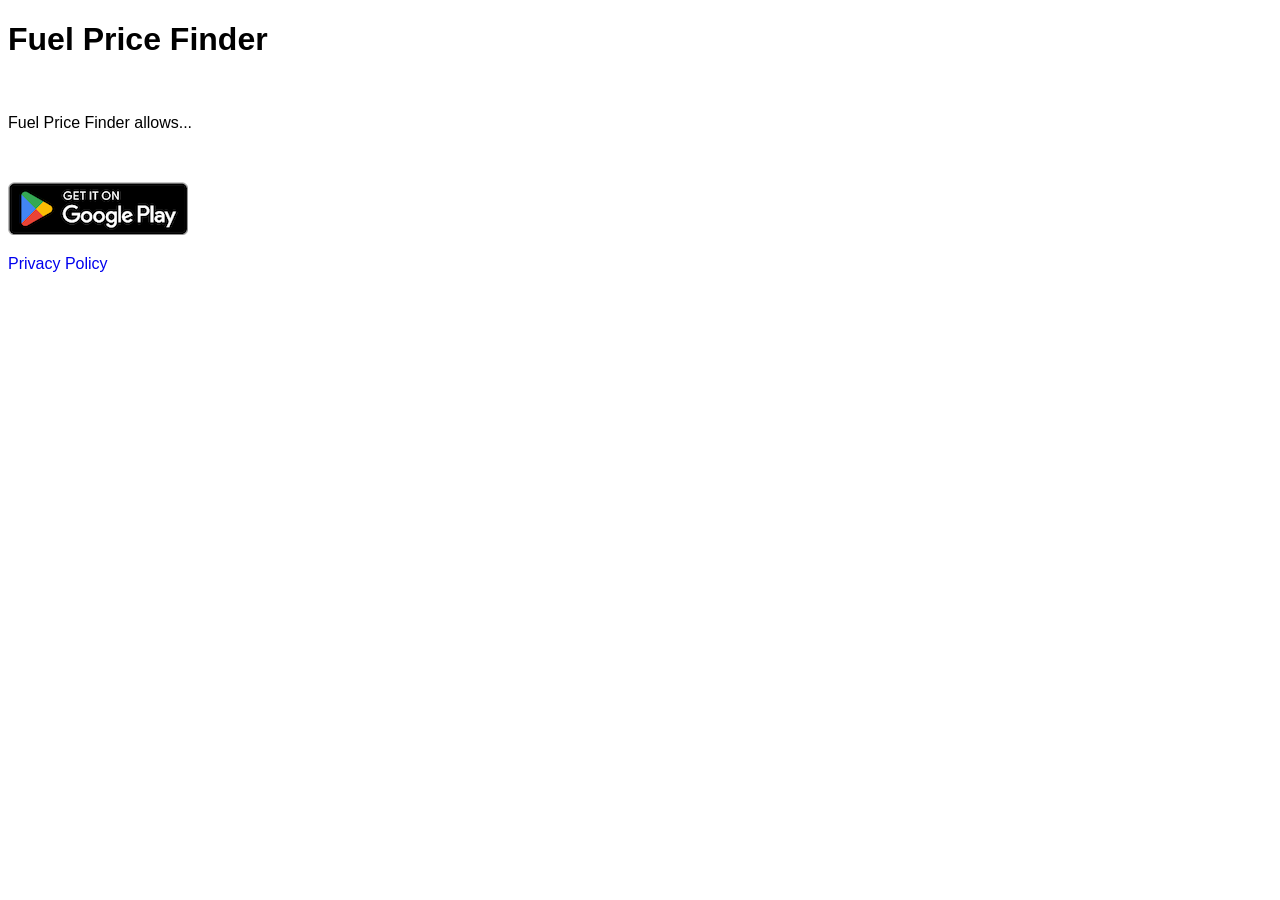
==== fuelprices/index.html @ b489bd99 "." ====
<!DOCTYPE html>
<html lang="en">

<head>
    <meta charset="UTF-8">
    <meta name="viewport" content="width=device-width, initial-scale=1">
    <meta name="description" content="Fuel Price Finder allows...">
    <link rel="stylesheet" href="../css/style.css">
    <title>Fuel Price Finder</title>
</head>

<body>
    <h1>Fuel Price Finder</h1>
    <p>&nbsp;</p>
    <p>
        Fuel Price Finder allows...
    </p>

    <p>&nbsp;</p>

    <p>
        <a href=""><img src="images/googlePlay.png"
                alt="Google Play"></a>
    </p>
    <p>
        <a href="privacy.html">Privacy Policy</a>
    </p>

</body>

</html>
---- css/style.css ----
body {
    font-family: Verdana, Geneva, Tahoma, sans-serif;
    text-align: left;
}

h2 {
    margin-top: 30px;
}

li {
    margin-bottom: 10px;
}

a:link {
    text-decoration: none;
}

a:visited {
    text-decoration: none;
}

a:hover {
    text-decoration: none;
}

a:active {
    text-decoration: none;
}

.smallText {
    font-size: smaller;
}

.logo {
    display: block;
    margin-left: auto;
    margin-right: auto;
    width: 200px;
    height: 100px;
}

.mainMenu {
    text-align: center;
}
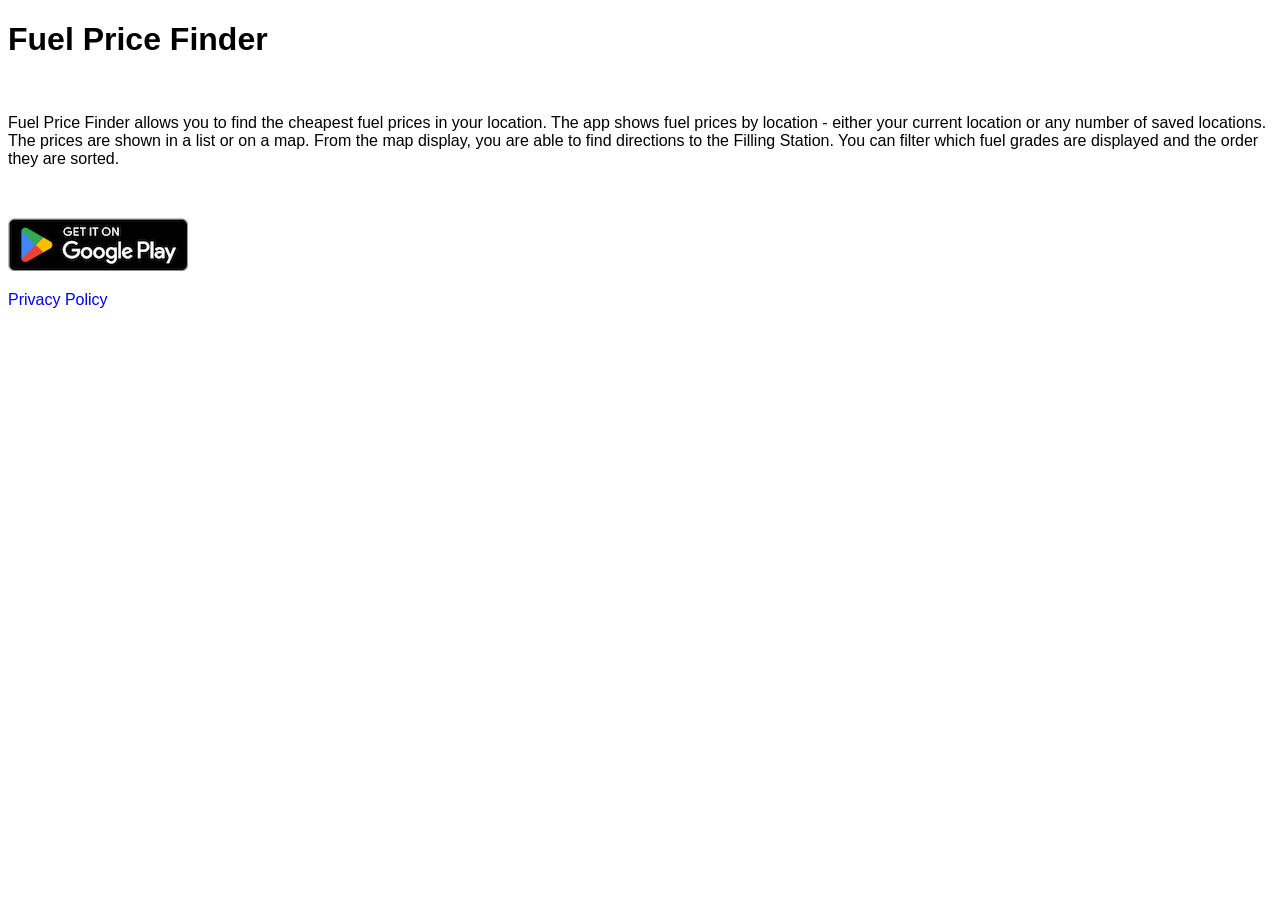
==== commit c8fa3888: "." ====
--- a/fuelprices/index.html
+++ b/fuelprices/index.html
@@ -4,7 +4,7 @@
 <head>
     <meta charset="UTF-8">
     <meta name="viewport" content="width=device-width, initial-scale=1">
-    <meta name="description" content="Fuel Price Finder allows...">
+    <meta name="description" content="Fuel Price Finder allows you to find the cheapest fuel prices in your location.">
     <link rel="stylesheet" href="../css/style.css">
     <title>Fuel Price Finder</title>
 </head>
@@ -13,13 +13,19 @@
     <h1>Fuel Price Finder</h1>
     <p>&nbsp;</p>
     <p>
-        Fuel Price Finder allows...
+        Fuel Price Finder allows you to find the cheapest fuel prices in your location.
+
+        The app shows fuel prices by location - either your current location or any number of saved locations.
+
+        The prices are shown in a list or on a map. From the map display, you are able to find directions to the Filling Station.
+
+        You can filter which fuel grades are displayed and the order they are sorted.
     </p>
 
     <p>&nbsp;</p>
 
     <p>
-        <a href=""><img src="images/googlePlay.png"
+        <a href="https://play.google.com/store/apps/details?id=com.ps.petrolprices"><img src="images/googlePlay.png"
                 alt="Google Play"></a>
     </p>
     <p>
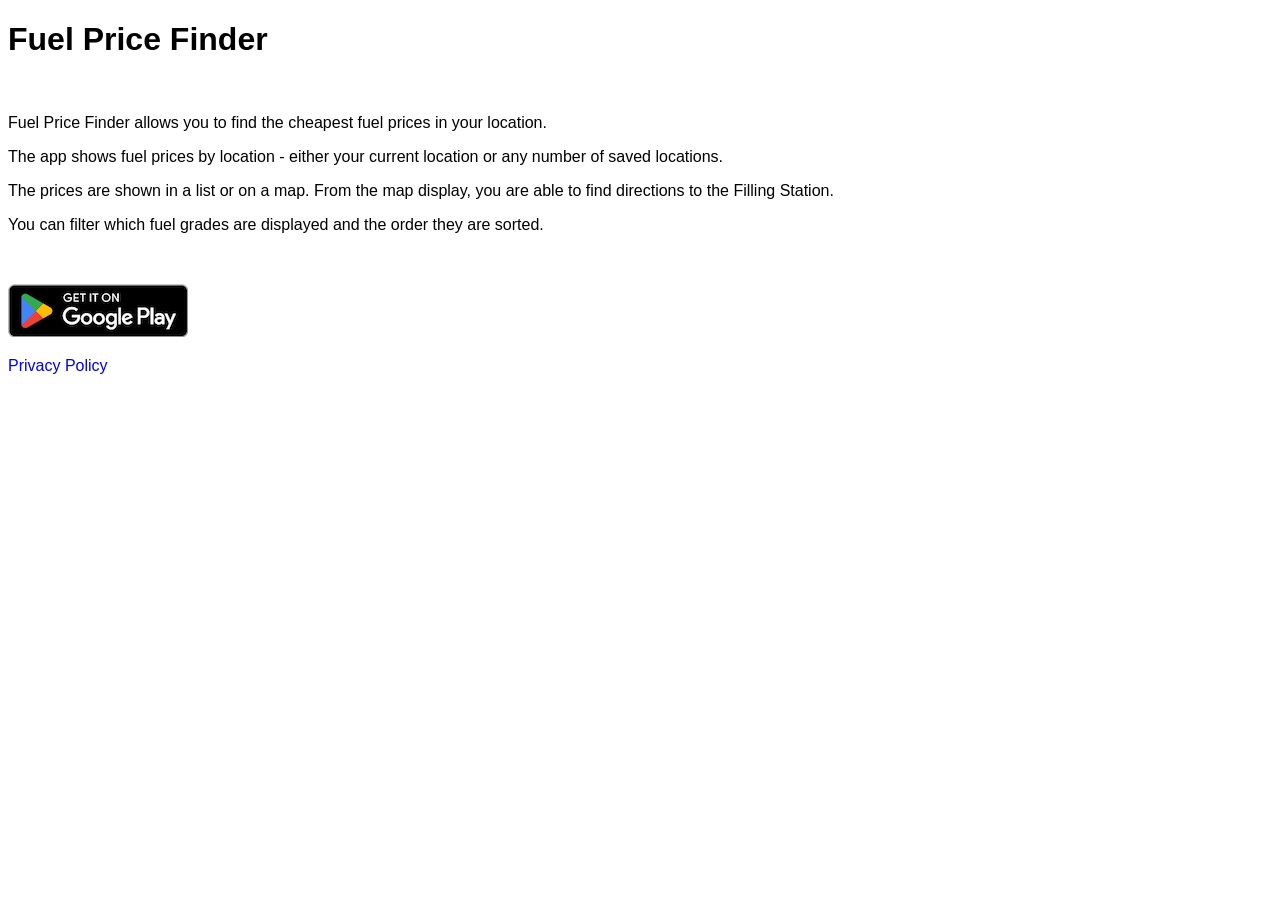
==== commit be376bb0: "." ====
--- a/fuelprices/index.html
+++ b/fuelprices/index.html
@@ -14,11 +14,15 @@
     <p>&nbsp;</p>
     <p>
         Fuel Price Finder allows you to find the cheapest fuel prices in your location.
-
+    </p>
+    <p>
         The app shows fuel prices by location - either your current location or any number of saved locations.
-
-        The prices are shown in a list or on a map. From the map display, you are able to find directions to the Filling Station.
-
+    </p>
+    <p>
+        The prices are shown in a list or on a map. From the map display, you are able to find directions to the Filling
+        Station.
+    </p>
+    <p>
         You can filter which fuel grades are displayed and the order they are sorted.
     </p>
 
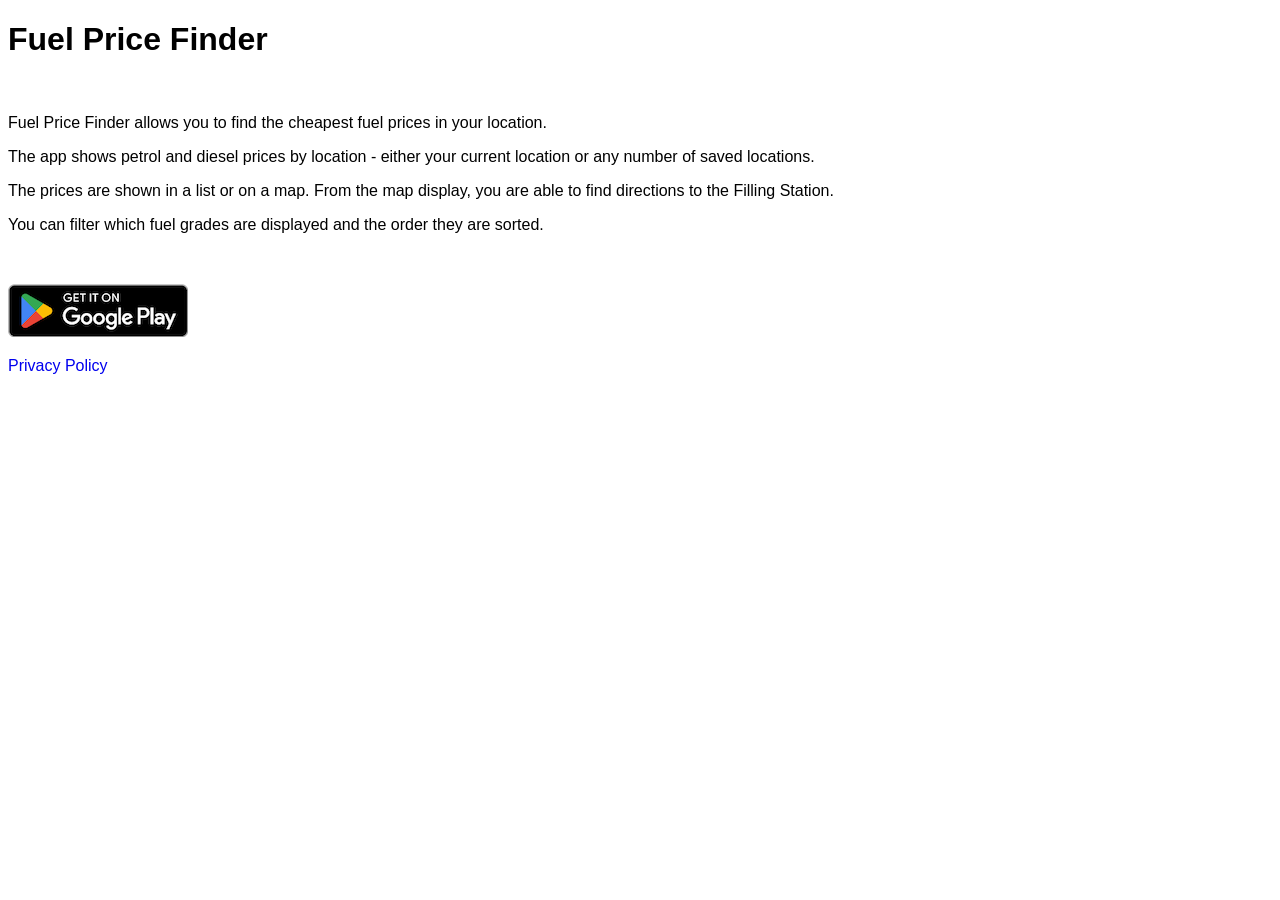
==== commit c9678959: "." ====
--- a/fuelprices/index.html
+++ b/fuelprices/index.html
@@ -16,7 +16,8 @@
         Fuel Price Finder allows you to find the cheapest fuel prices in your location.
     </p>
     <p>
-        The app shows fuel prices by location - either your current location or any number of saved locations.
+        The app shows petrol and diesel prices by location - either your current location or any number of saved
+        locations.
     </p>
     <p>
         The prices are shown in a list or on a map. From the map display, you are able to find directions to the Filling
